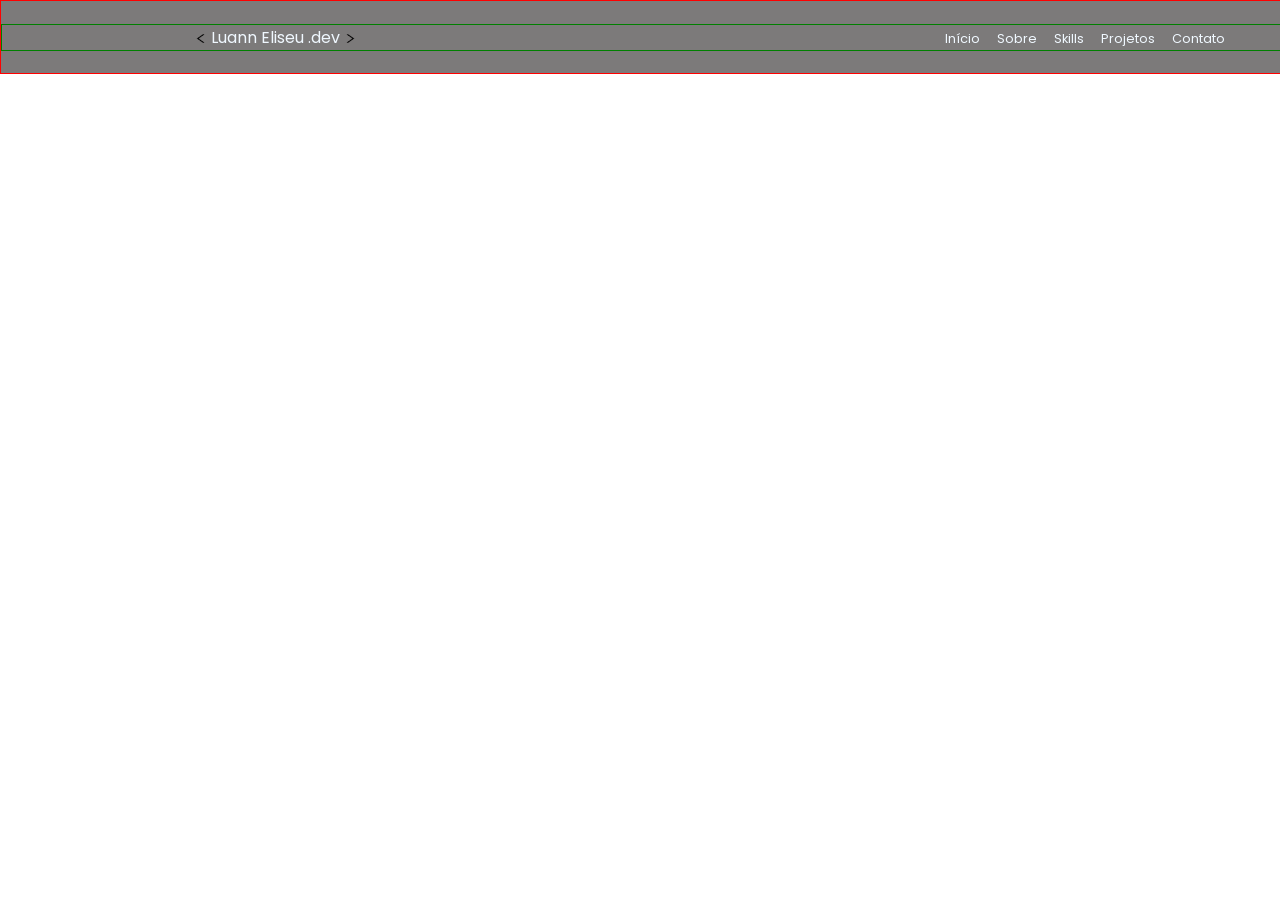
==== src/view/index.html @ 9fc99d29 "Alterado modelo anterior e adaptado para novo modelo, realizando debugs e montagem da arquitetura he" ====
<!doctype html>
<html lang="pt-br">
  <head>
    <meta charset="UTF-8" />
    <meta name="viewport" content="width=device-width, initial-scale=1.0" />
    <title>Portifólio</title>
    <link rel="stylesheet" href="/src/css/index.css" />
  </head>
  <body>
    <nav id="headerbar">
      <div id="bartop-mid">
        <a id="nome">
          <span>
            <img id="iconmenor" src="/src/images/menos-do-que-o-simbolo.png" />
            <span>Luann</span>
            <span>Eliseu</span>
            <span>.dev</span>
            <img id="iconmaior" src="/src/images/maior-que-o-simbolo.png" />
          </span>
        </a>
        <nav id="navitens">
          <span>Início</span>
          <span>Sobre</span>
          <span>Skills</span>
          <span>Projetos</span>
          <span>Contato</span>
        </nav>
      </div>
    </nav>
  </body>
</html>
---- src/css/index.css ----
@import url("https://fonts.googleapis.com/css2?family=Poppins:ital,wght@0,100;0,200;0,300;0,400;0,500;0,600;0,700;0,800;0,900;1,100;1,200;1,300;1,400;1,500;1,600;1,700;1,800;1,900&family=Rubik:ital,wght@0,300..900;1,300..900&family=SN+Pro:ital,wght@0,200..900;1,200..900&display=swap");

/* BODY */

body {
  overflow: hidden;
  display: flex;
  width: 80vw;
  height: 100vh;
  font-family: Poppins;
  margin: 0;
  padding: 0;
}

/* HEADER

Parte de cima do site, onde é responsável por toda topbar

*/

#headerbar {
  border: 1px solid red;
  background-color: rgb(124, 122, 122);
  width: 100vw;
  color: aliceblue;
  height: 8vh;
  justify-content: center;
  justify-items: center;
  display: flex;
}

#bartop-mid {
  border: 1px solid green;
  width: 100vw;
  align-self: center;
  display: flex;
}

/* Nome */

#iconmaior {
  width: 1vw;
  height: 1vh;
  color:;
}

#iconmenor {
  width: 1vw;
  height: 1vh;
}

#nome {
  padding-left: 15vw;
}

/* OPCOES TOP BAR */

#navitens {
  padding-left: 45vw;
}

#navitens span {
  font-size: 80%;
  padding-left: 1vw;
}
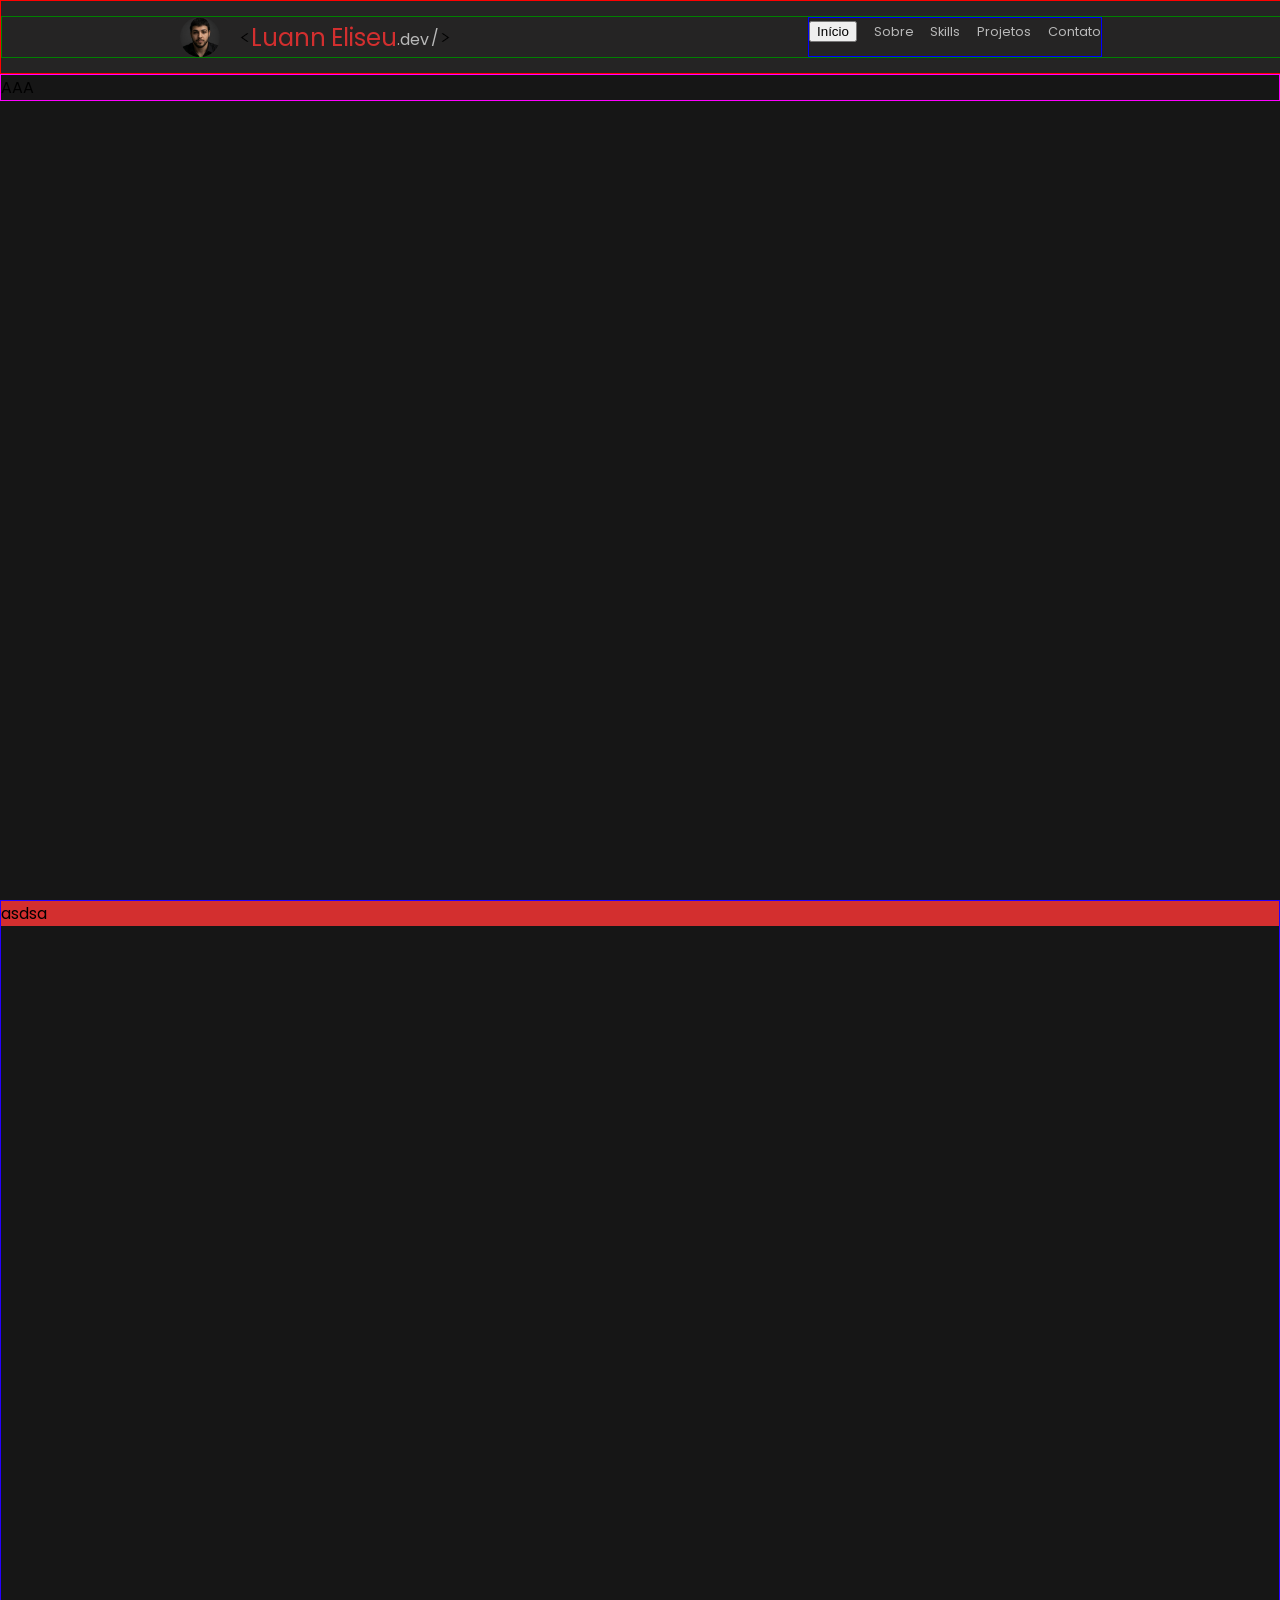
==== commit ded1cbec: "Realizei atualizações e mudanças de layout" ====
--- a/src/view/index.html
+++ b/src/view/index.html
@@ -7,25 +7,40 @@
     <link rel="stylesheet" href="/src/css/index.css" />
   </head>
   <body>
-    <nav id="headerbar">
-      <div id="bartop-mid">
-        <a id="nome">
-          <span>
-            <img id="iconmenor" src="/src/images/menos-do-que-o-simbolo.png" />
-            <span>Luann</span>
-            <span>Eliseu</span>
-            <span>.dev</span>
-            <img id="iconmaior" src="/src/images/maior-que-o-simbolo.png" />
-          </span>
-        </a>
-        <nav id="navitens">
-          <span>Início</span>
-          <span>Sobre</span>
-          <span>Skills</span>
-          <span>Projetos</span>
-          <span>Contato</span>
-        </nav>
-      </div>
-    </nav>
+    <div id="absoluto-inicio">
+      <nav id="headerbar">
+        <div id="bartop-mid">
+          <a id="nome">
+            <span id="equilibrarnome">
+              <img id="iconfoto" src="/src/images/rosto40x40.jpg" />
+              <img
+                id="iconmenor"
+                src="/src/images/menos-do-que-o-simbolo.png"
+              />
+              <span id="nomeluann">Luann</span>
+              <span id="nomeeliseu">Eliseu</span>
+              <span id="nomedev">.dev</span>
+              <span id="nomedev" style="padding-top: 0vw; padding-left: 0.2vw">
+                /
+              </span>
+              <img id="iconmaior" src="/src/images/maior-que-o-simbolo.png" />
+            </span>
+          </a>
+          <nav id="navitens">
+            <button onclick="scrollTo('#absoluto-inicio')">Início</button>
+            <span>Sobre</span>
+            <span>Skills</span>
+            <span>Projetos</span>
+            <span>Contato</span>
+          </nav>
+        </div>
+      </nav>
+      <div id="cointainer-apresentacao">AAA</div>
+    </div>
+    <div id="absoluto-sobremim">
+      <div id="cointainer-sobre"><div>asdsa</div></div>
+    </div>
+
+    <script src="/src/scripts/script.js"></script>
   </body>
 </html>
--- a/src/css/index.css
+++ b/src/css/index.css
@@ -3,13 +3,14 @@
 /* BODY */
 
 body {
-  overflow: hidden;
+  overflow: scroll;
   display: flex;
-  width: 80vw;
-  height: 100vh;
   font-family: Poppins;
   margin: 0;
   padding: 0;
+  background-color: rgb(22, 22, 22);
+  flex-direction: column;
+  /* background: linear-gradient(90deg, #ebe00794 0%, #eb90079a 100%); */
 }
 
 /* HEADER
@@ -18,15 +19,23 @@
 
 */
 
+#absoluto-inicio {
+  height: 100vh;
+}
+
 #headerbar {
+  display: flex;
   border: 1px solid red;
-  background-color: rgb(124, 122, 122);
+  background-color: rgba(82, 81, 81, 0.253);
   width: 100vw;
-  color: aliceblue;
+  color: #b9b9b9;
+  position: sticky;
   height: 8vh;
-  justify-content: center;
-  justify-items: center;
-  display: flex;
+  top: 0;
+  z-index: 1000;
+  /* height: 8vh; */
+  /* justify-content: center; */
+  /* justify-items: center; */
 }
 
 #bartop-mid {
@@ -34,32 +43,83 @@
   width: 100vw;
   align-self: center;
   display: flex;
+  justify-content: space-around;
 }
 
 /* Nome */
 
+#equilibrarnome {
+  display: flex;
+  align-content: center;
+  text-justify: center;
+  align-items: center;
+}
+
+#iconfoto {
+  width: 40px;
+  height: 40px;
+  border-radius: 20px;
+}
+
 #iconmaior {
   width: 1vw;
   height: 1vh;
-  color:;
 }
 
 #iconmenor {
+  padding-left: 2vh;
   width: 1vw;
   height: 1vh;
 }
 
 #nome {
-  padding-left: 15vw;
+  display: flex;
+}
+
+#nomeluann {
+  color: #d32f2f;
+  font-size: 150%;
+}
+
+#nomeeliseu {
+  color: #d32f2f;
+  font-size: 150%;
+  padding-left: 0.4vw;
+  padding-right: -10%;
+}
+
+#nomedev {
+  padding-top: 0.4vw;
+  padding-left: -10%;
+  color: #b9b9b9;
 }
 
 /* OPCOES TOP BAR */
 
 #navitens {
-  padding-left: 45vw;
+  border: 1px solid blue;
+  align-items: center;
 }
 
 #navitens span {
   font-size: 80%;
   padding-left: 1vw;
 }
+
+/* COINTAINER APRESENTACAO */
+
+#cointainer-apresentacao {
+  border: 1px solid magenta;
+}
+
+/* A PARTIR DA PARTE DO SOBREMIM */
+
+#absoluto-sobremim {
+  border: 1px solid rgb(38, 0, 255);
+  height: 100vh;
+}
+
+#absoluto-sobremim div {
+  width: 100%;
+  background-color: #d32f2f;
+}
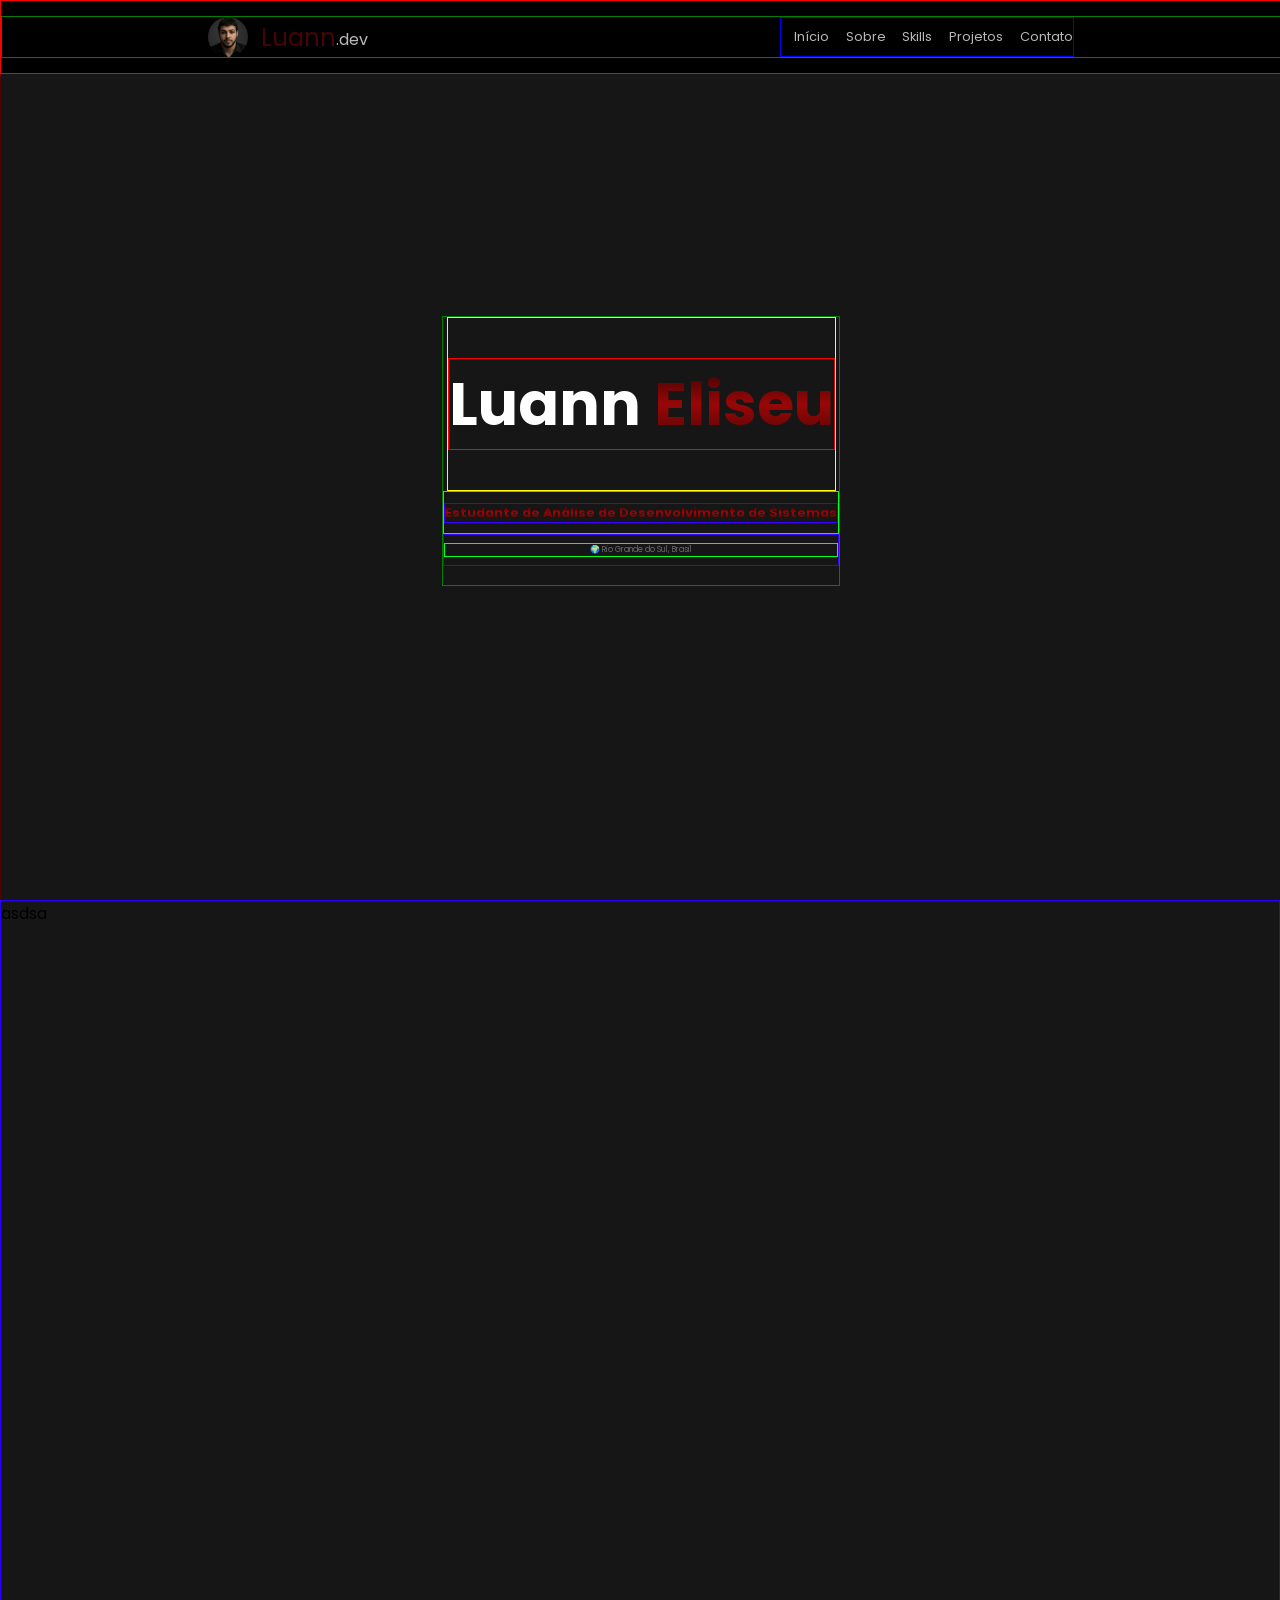
==== commit 4175cb7b: "Realizado criacao do readme.md com atualizacoes constantes" ====
--- a/src/view/index.html
+++ b/src/view/index.html
@@ -13,21 +13,11 @@
           <a id="nome">
             <span id="equilibrarnome">
               <img id="iconfoto" src="/src/images/rosto40x40.jpg" />
-              <img
-                id="iconmenor"
-                src="/src/images/menos-do-que-o-simbolo.png"
-              />
               <span id="nomeluann">Luann</span>
-              <span id="nomeeliseu">Eliseu</span>
               <span id="nomedev">.dev</span>
-              <span id="nomedev" style="padding-top: 0vw; padding-left: 0.2vw">
-                /
-              </span>
-              <img id="iconmaior" src="/src/images/maior-que-o-simbolo.png" />
-            </span>
           </a>
           <nav id="navitens">
-            <button onclick="scrollTo('#absoluto-inicio')">Início</button>
+            <span>Início</span>
             <span>Sobre</span>
             <span>Skills</span>
             <span>Projetos</span>
@@ -35,7 +25,14 @@
           </nav>
         </div>
       </nav>
-      <div id="cointainer-apresentacao">AAA</div>
+      <div id="cointainer-apresentacao">
+        <div id="bannermid">
+        <div id="divnomeapresentacao"><h1 id="nomeapresentacao">Luann <span id="gradienttext">Eliseu</span></h1></div>
+        <div id="divcargo"><h2 id="cargo"><span id="gradienttext">Estudante de Análise de Desenvolvimento de Sistemas</span></h2></div>
+        <div id="divlocalizacao"><h3 id="localizacao">🌍 <span>Rio Grande do Sul, Brasil</span></h3></div>
+        <div id="divbotoes"><h3 id="botoes"></h3></div>
+        </div>
+      </div>
     </div>
     <div id="absoluto-sobremim">
       <div id="cointainer-sobre"><div>asdsa</div></div>
--- a/src/css/index.css
+++ b/src/css/index.css
@@ -10,7 +10,11 @@
   padding: 0;
   background-color: rgb(22, 22, 22);
   flex-direction: column;
-  /* background: linear-gradient(90deg, #ebe00794 0%, #eb90079a 100%); */
+  /* CODIGOS PARA BACKGROUND */
+  background-image: url("/src/images/fundo-parede16x.png");
+  background-position: center;
+  background-size: cover;
+  background-repeat: no-repeat;
 }
 
 /* HEADER
@@ -25,22 +29,21 @@
 
 #headerbar {
   display: flex;
-  border: 1px solid red;
-  background-color: rgba(82, 81, 81, 0.253);
-  width: 100vw;
+  background-color: rgb(0, 0, 0);
+  width: 100%;
   color: #b9b9b9;
-  position: sticky;
+  position: fixed;
   height: 8vh;
   top: 0;
   z-index: 1000;
+  gap: 300px;
   /* height: 8vh; */
   /* justify-content: center; */
   /* justify-items: center; */
 }
 
 #bartop-mid {
-  border: 1px solid green;
-  width: 100vw;
+  width: 100%;
   align-self: center;
   display: flex;
   justify-content: space-around;
@@ -77,15 +80,9 @@
 }
 
 #nomeluann {
-  color: #d32f2f;
+  padding-left: 1vw;
+  color: rgb(71, 4, 4);
   font-size: 150%;
-}
-
-#nomeeliseu {
-  color: #d32f2f;
-  font-size: 150%;
-  padding-left: 0.4vw;
-  padding-right: -10%;
 }
 
 #nomedev {
@@ -97,8 +94,8 @@
 /* OPCOES TOP BAR */
 
 #navitens {
-  border: 1px solid blue;
-  align-items: center;
+  align-items: center;
+  padding-top: 0.4%;
 }
 
 #navitens span {
@@ -109,17 +106,133 @@
 /* COINTAINER APRESENTACAO */
 
 #cointainer-apresentacao {
-  border: 1px solid magenta;
+  width: 100%;
+  height: 100%;
+  display: flex;
+  align-items: center;
+  justify-content: center;
+}
+
+#bannermid {
+  display: flex;
+  flex-direction: column;
+}
+
+#divnomeapresentacao {
+  display: flex;
+  align-self: center;
+}
+
+#nomeapresentacao {
+  font-size: 60px;
+  color: white;
+  align-self: center;
+  text-align: center;
+  text-shadow: 1px 1px 5px rgba(112, 3, 3, 0);
+}
+
+#gradienttext {
+  background-image: linear-gradient(
+    to bottom,
+    rgb(43, 2, 2),
+    rgb(153, 7, 7),
+    rgb(71, 4, 4)
+  );
+  background-clip: text;
+  -webkit-background-clip: text;
+  /* Adicionado: */
+  -webkit-text-fill-color: transparent;
+}
+
+#divcargo {
+  display: flex;
+  align-content: center;
+  text-justify: center;
+  align-items: center;
+}
+
+#cargo {
+  color: white;
+  font-size: 80%;
+  width: 100%;
+  text-align: center;
+  text-shadow: 1px 1px 5px rgba(112, 3, 3, 0);
+}
+
+#divlocalizacao {
+  display: flex;
+}
+
+#localizacao {
+  font-size: 50%;
+  font-weight: normal;
+  color: rgb(255, 255, 255);
+  width: 100%;
+  text-align: center;
+}
+
+#localizacao span {
+  color: rgba(255, 255, 255, 0.363);
 }
 
 /* A PARTIR DA PARTE DO SOBREMIM */
+
+#absoluto-sobremim {
+  height: 100vh;
+}
+
+#absoluto-sobremim div {
+  width: 100%;
+  background-color: #d32f2f00;
+}
+
+/* DEBUGS BORDERS PARA MODELAR SITE
+          ORDEM DE CRIACAO          */
+
+#headerbar {
+  border: 1px solid red;
+}
+
+#bartop-mid {
+  border: 1px solid green;
+}
+
+#navitens {
+  border: 1px solid blue;
+}
+
+#cointainer-apresentacao {
+  border: 1px solid rgb(82, 2, 2);
+}
+
+#bannermid {
+  border: 1px solid green;
+}
+
+#divnomeapresentacao {
+  border: 1px solid yellow;
+}
+
+#nomeapresentacao {
+  border: 1px solid red;
+}
+
+#divcargo {
+  border: 1px solid rgb(0, 255, 34);
+}
+
+#cargo {
+  border: 1px solid rgb(55, 0, 255);
+}
+
+#divlocalizacao {
+  border: 1px solid rgb(55, 0, 255);
+}
+
+#localizacao {
+  border: 1px solid rgb(0, 255, 34);
+}
 
 #absoluto-sobremim {
   border: 1px solid rgb(38, 0, 255);
-  height: 100vh;
-}
-
-#absoluto-sobremim div {
-  width: 100%;
-  background-color: #d32f2f;
-}
+}
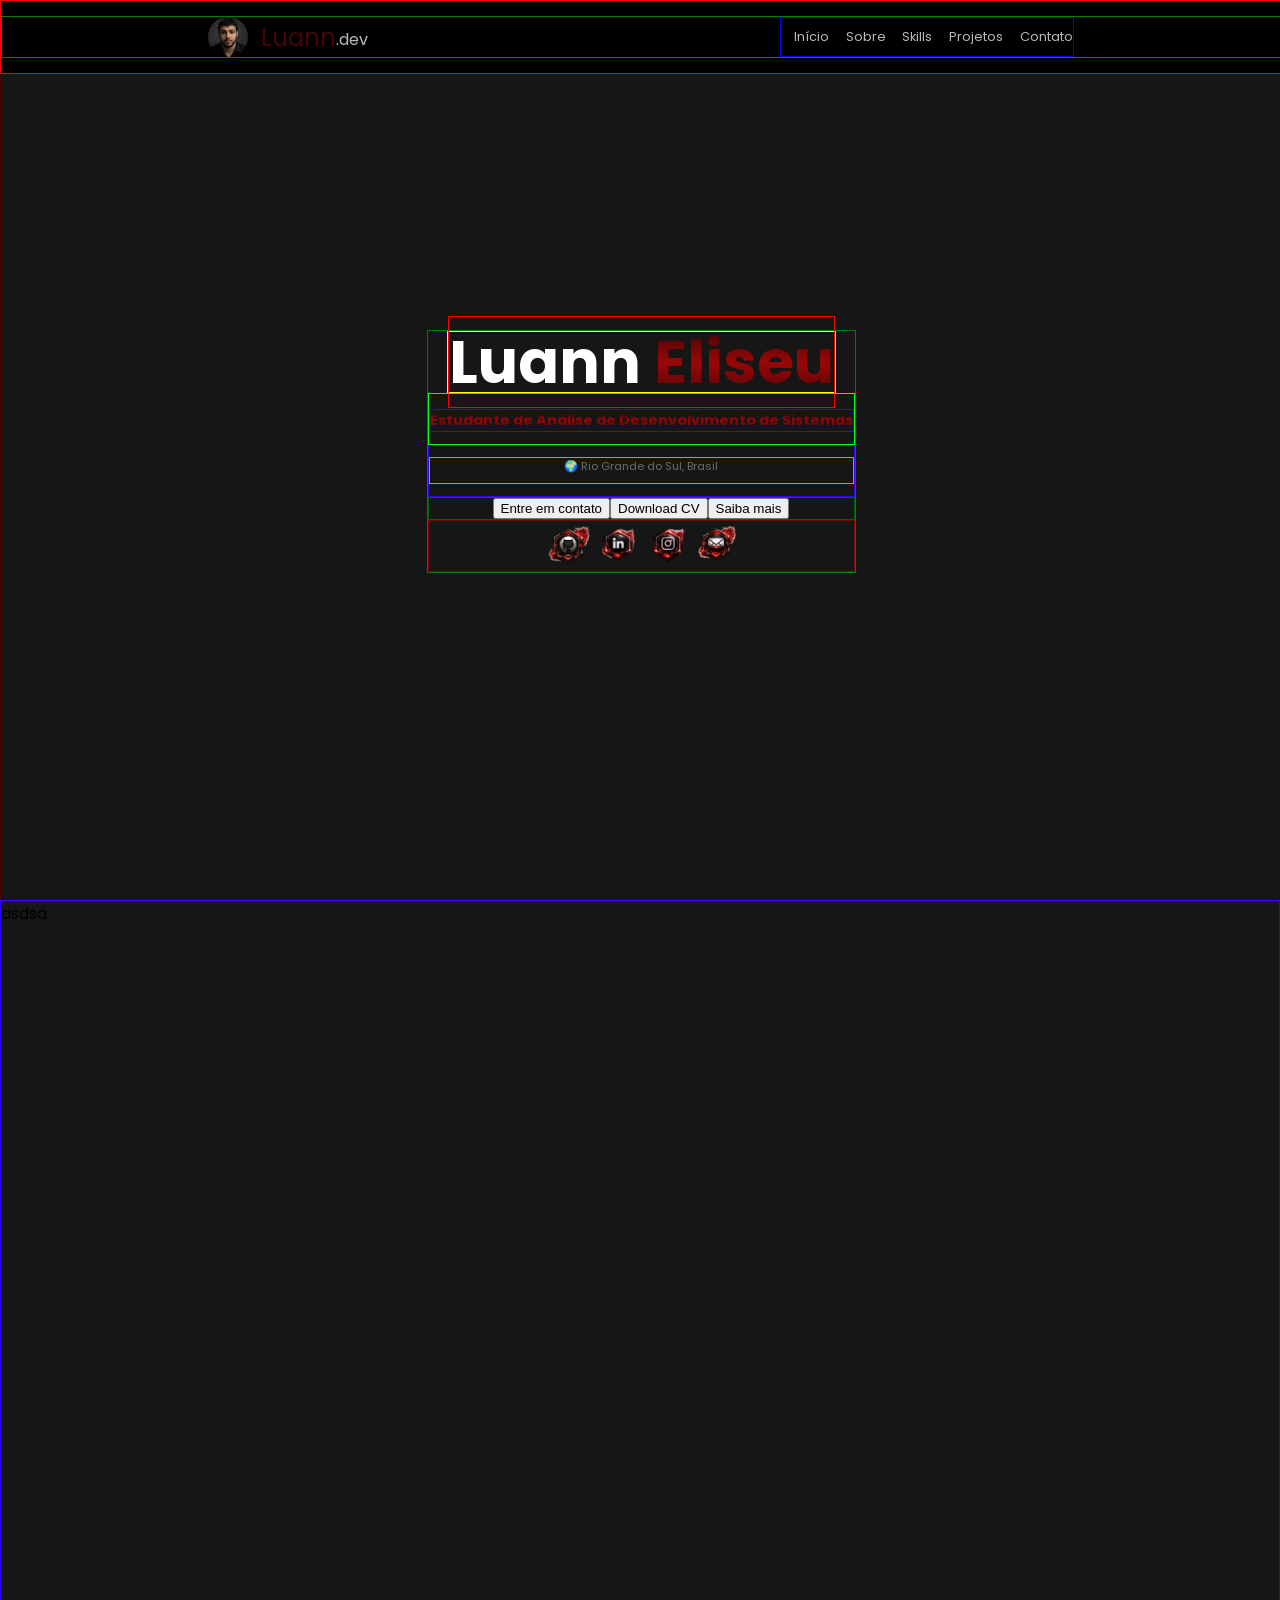
==== commit 2cbddc9a: "Atualizando" ====
--- a/src/view/index.html
+++ b/src/view/index.html
@@ -30,7 +30,17 @@
         <div id="divnomeapresentacao"><h1 id="nomeapresentacao">Luann <span id="gradienttext">Eliseu</span></h1></div>
         <div id="divcargo"><h2 id="cargo"><span id="gradienttext">Estudante de Análise de Desenvolvimento de Sistemas</span></h2></div>
         <div id="divlocalizacao"><h3 id="localizacao">🌍 <span>Rio Grande do Sul, Brasil</span></h3></div>
-        <div id="divbotoes"><h3 id="botoes"></h3></div>
+        <div id="divbotoes">
+          <button id="botaocontato">Entre em contato</button>
+          <button id="botaocv">Download CV</button>
+          <button id="botaosaiba">Saiba mais</button>
+        </div>
+        <div id="divsocial">
+          <button id="github" onclick=""></button>
+          <button id="linkedin"> </button>
+          <button id="ig"></button>
+          <button id="email"></button>
+        </div>
         </div>
       </div>
     </div>
--- a/src/css/index.css
+++ b/src/css/index.css
@@ -121,6 +121,7 @@
 #divnomeapresentacao {
   display: flex;
   align-self: center;
+  height: 60px;
 }
 
 #nomeapresentacao {
@@ -146,14 +147,15 @@
 
 #divcargo {
   display: flex;
-  align-content: center;
-  text-justify: center;
-  align-items: center;
+  align-content: flex-end;
+  text-justify: auto;
+  align-items: flex-end;
+  height: 50px;
 }
 
 #cargo {
   color: white;
-  font-size: 80%;
+  font-size: 90%;
   width: 100%;
   text-align: center;
   text-shadow: 1px 1px 5px rgba(112, 3, 3, 0);
@@ -161,10 +163,11 @@
 
 #divlocalizacao {
   display: flex;
+  height: 50px;
 }
 
 #localizacao {
-  font-size: 50%;
+  font-size: 70%;
   font-weight: normal;
   color: rgb(255, 255, 255);
   width: 100%;
@@ -175,6 +178,56 @@
   color: rgba(255, 255, 255, 0.363);
 }
 
+#divbotoes {
+  display: flex;
+  justify-content: center;
+}
+
+#divsocial {
+  display: flex;
+  justify-content: center;
+}
+
+#github {
+  background-image: url("/src/images/github.png");
+  background-color: rgba(3, 3, 3, 0);
+  border: none;
+  color: rgba(0, 0, 0, 0);
+  background-size: cover;
+  width: 50px;
+  height: 50px;
+}
+
+#linkedin {
+  background-image: url("/src/images/linkedin.png");
+  background-color: rgba(3, 3, 3, 0);
+  border: none;
+  color: rgba(0, 0, 0, 0);
+  background-size: cover;
+  width: 50px;
+  height: 50px;
+}
+
+#ig {
+  background-image: url("/src/images/instagram.png");
+  background-color: rgba(3, 3, 3, 0);
+  border: none;
+  color: rgba(0, 0, 0, 0);
+  background-size: cover;
+  width: 50px;
+  height: 50px;
+}
+
+#email {
+  background-image: url("/src/images/email1.png");
+  background-color: rgba(3, 3, 3, 0);
+  border: none;
+  color: rgba(0, 0, 0, 0);
+  background-size: cover;
+  width: 46px;
+  height: 46px;
+}
+
 /* A PARTIR DA PARTE DO SOBREMIM */
 
 #absoluto-sobremim {
@@ -189,50 +242,62 @@
 /* DEBUGS BORDERS PARA MODELAR SITE
           ORDEM DE CRIACAO          */
 
+:root {
+  --valor-debug: 1px;
+}
+
 #headerbar {
-  border: 1px solid red;
+  border: var(--valor-debug) solid red;
 }
 
 #bartop-mid {
-  border: 1px solid green;
+  border: var(--valor-debug) solid green;
 }
 
 #navitens {
-  border: 1px solid blue;
+  border: var(--valor-debug) solid blue;
 }
 
 #cointainer-apresentacao {
-  border: 1px solid rgb(82, 2, 2);
+  border: var(--valor-debug) solid rgb(82, 2, 2);
 }
 
 #bannermid {
-  border: 1px solid green;
+  border: var(--valor-debug) solid green;
 }
 
 #divnomeapresentacao {
-  border: 1px solid yellow;
+  border: var(--valor-debug) solid yellow;
 }
 
 #nomeapresentacao {
-  border: 1px solid red;
+  border: var(--valor-debug) solid red;
 }
 
 #divcargo {
-  border: 1px solid rgb(0, 255, 34);
+  border: var(--valor-debug) solid rgb(0, 255, 34);
 }
 
 #cargo {
-  border: 1px solid rgb(55, 0, 255);
+  border: var(--valor-debug) solid rgb(55, 0, 255);
 }
 
 #divlocalizacao {
-  border: 1px solid rgb(55, 0, 255);
+  border: var(--valor-debug) solid rgb(55, 0, 255);
 }
 
 #localizacao {
-  border: 1px solid rgb(0, 255, 34);
+  border: var(--valor-debug) solid rgb(0, 255, 34);
 }
 
 #absoluto-sobremim {
-  border: 1px solid rgb(38, 0, 255);
-}
+  border: var(--valor-debug) solid rgb(38, 0, 255);
+}
+
+#divbotoes {
+  border: var(--valor-debug) solid darkgreen;
+}
+
+#divsocial {
+  border: var(--valor-debug) solid maroon;
+}
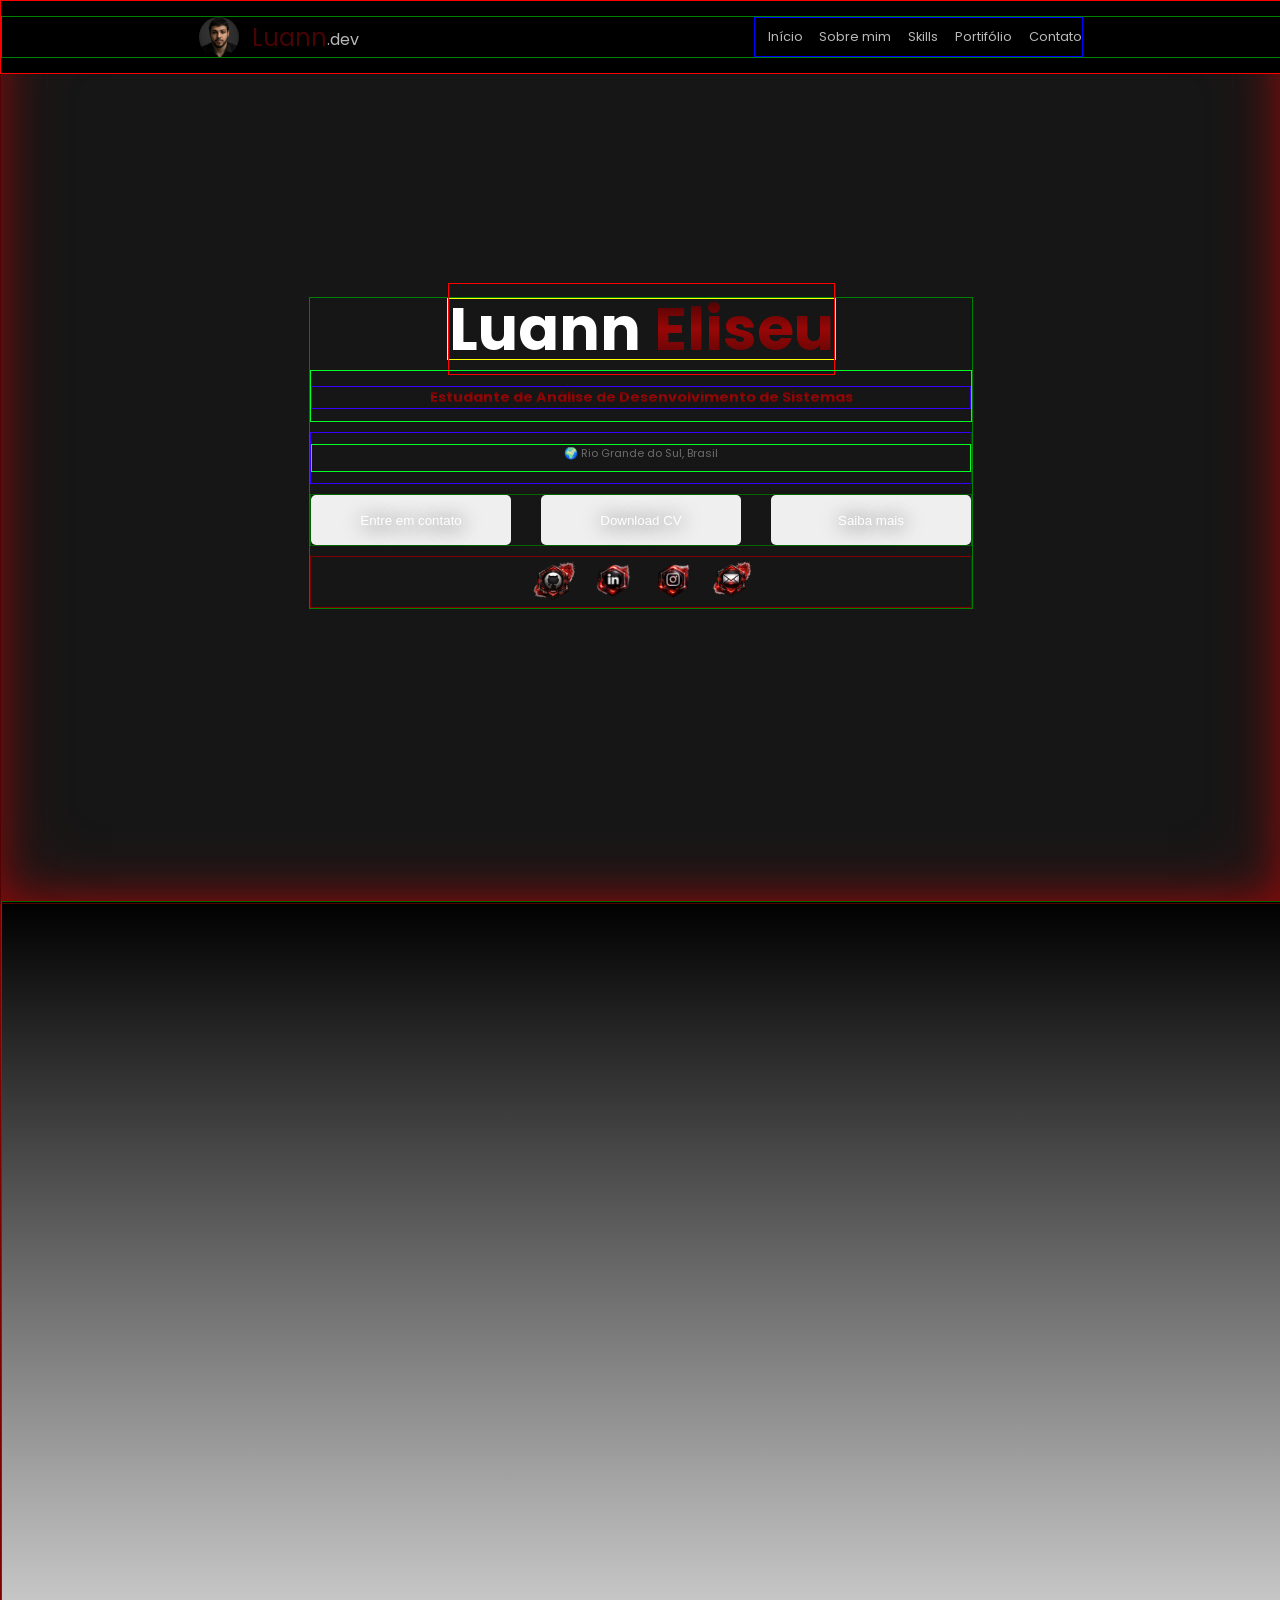
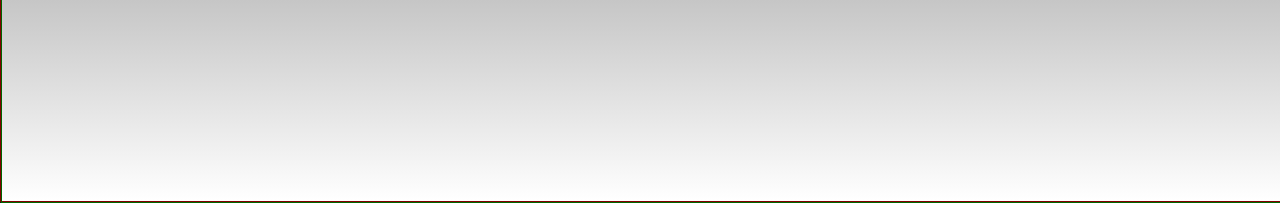
==== commit e1e14eab: "Realizado alterações e possiveis mudanças, todas descrições no readme" ====
--- a/src/view/index.html
+++ b/src/view/index.html
@@ -5,9 +5,13 @@
     <meta name="viewport" content="width=device-width, initial-scale=1.0" />
     <title>Portifólio</title>
     <link rel="stylesheet" href="/src/css/index.css" />
+    <link rel="stylesheet" href="/teste.css">
   </head>
   <body>
     <div id="absoluto-inicio">
+          <div class="bg">
+  <div class="glow"></div>
+</div> 
       <nav id="headerbar">
         <div id="bartop-mid">
           <a id="nome">
@@ -18,9 +22,9 @@
           </a>
           <nav id="navitens">
             <span>Início</span>
-            <span>Sobre</span>
+            <span>Sobre mim</span>
             <span>Skills</span>
-            <span>Projetos</span>
+            <span>Portifólio</span>
             <span>Contato</span>
           </nav>
         </div>
@@ -45,7 +49,7 @@
       </div>
     </div>
     <div id="absoluto-sobremim">
-      <div id="cointainer-sobre"><div>asdsa</div></div>
+      <div id="cointainer-sobre"><header><div></div></div>
     </div>
 
     <script src="/src/scripts/script.js"></script>
--- a/src/css/index.css
+++ b/src/css/index.css
@@ -15,6 +15,55 @@
   background-position: center;
   background-size: cover;
   background-repeat: no-repeat;
+  z-index: 2000;
+  flex-direction: column;
+}
+
+/* .bg {
+  position: absolute;
+}
+
+.glow {
+  position: absolute;
+  inset: 0;
+  box-shadow:
+    inset 0 0 40px rgba(255, 0, 0, 0.4),
+    inset 0 0 80px rgba(255, 0, 0, 0.2);
+  animation: pulse 4s ease-in-out infinite;
+  pointer-events: none;
+  z-index: 1000;
+} */
+
+/* ANIMAÇÕES */
+
+@keyframes pulse {
+  0% {
+    opacity: 0.7;
+  }
+  50% {
+    opacity: 1;
+  }
+  100% {
+    opacity: 0.7;
+  }
+}
+
+@keyframes voltabotao {
+  0% {
+    box-shadow: 0px 0px 0px rgba(8, 8, 8, 0);
+  }
+  25% {
+    box-shadow: 0px 0px 30px rgba(255, 0, 0, 0.384);
+  }
+  50% {
+    box-shadow: 0px 0px 30px rgba(255, 0, 0, 0.384);
+  }
+  75% {
+    box-shadow: 0px 0px 30px rgba(255, 0, 0, 0.384);
+  }
+  100% {
+    box-shadow: 0px 0px 0px rgba(8, 8, 8, 0);
+  }
 }
 
 /* HEADER
@@ -25,6 +74,14 @@
 
 #absoluto-inicio {
   height: 100vh;
+  width: 100%;
+  inset: 0;
+  box-shadow:
+    inset 0 0 40px rgba(255, 0, 0, 0.4),
+    inset 0 0 80px rgba(255, 0, 0, 0.2);
+  animation: pulse 4s ease-in-out infinite;
+  pointer-events: none;
+  z-index: 1000;
 }
 
 #headerbar {
@@ -56,6 +113,14 @@
   align-content: center;
   text-justify: center;
   align-items: center;
+  transition:
+    transform 0.6s ease-in-out,
+    text-shadow 0.6s ease-in-out;
+}
+
+#equilibrarnome:hover {
+  transform: scale(1.05);
+  text-shadow: 2px 2px 20px rgb(2, 2, 2);
 }
 
 #iconfoto {
@@ -116,6 +181,7 @@
 #bannermid {
   display: flex;
   flex-direction: column;
+  gap: 10px;
 }
 
 #divnomeapresentacao {
@@ -181,11 +247,84 @@
 #divbotoes {
   display: flex;
   justify-content: center;
+  gap: 30px;
+}
+
+#botaocontato {
+  width: 200px;
+  height: 50px;
+  border: none;
+  border-radius: 5px;
+  background: linear-gradient(to bottom, rgb(73, 0, 0));
+  color: white;
+  transition:
+    transform 0.6s ease-in-out,
+    box-shadow 0.6s ease-in-out,
+    text-shadow 0.6s ease-in-out;
+  box-shadow: 0px 0px 0px rgba(8, 8, 8, 0);
+  outline: none;
+  transform: scale(1);
+  text-shadow: 2px 2px 20px rgba(20, 20, 20, 0.87);
+}
+
+#botaocontato:hover {
+  transform: scale(1.05);
+  box-shadow: 0px 0px 30px rgba(255, 0, 0, 0.384);
+  text-shadow: 2px 2px 20px rgb(250, 246, 246);
+}
+
+#botaocv {
+  width: 200px;
+  height: 50px;
+  border: none;
+  border-radius: 5px;
+  background-image: linear-gradient(to bottom, rgb(73, 0, 0));
+  color: white;
+  text-shadow: 1px 1px 20px black;
+  transition:
+    transform 0.6s ease-in-out,
+    box-shadow 0.6s ease-in-out,
+    text-shadow 0.6s ease-in-out;
+}
+
+#botaocv:hover {
+  transform: scale(1.05);
+  box-shadow: 0px 0px 30px rgba(255, 0, 0, 0.384);
+  text-shadow: 2px 2px 20px rgb(250, 246, 246);
+}
+
+#botaosaiba {
+  width: 200px;
+  height: 50px;
+  border: none;
+  border-radius: 5px;
+  background-image: linear-gradient(to bottom, rgb(73, 0, 0));
+  color: white;
+  text-shadow: 1px 1px 20px black;
+  transition:
+    transform 0.6s ease-in-out,
+    box-shadow 0.6s ease-in-out,
+    text-shadow 0.6s ease-in-out;
+}
+
+#botaosaiba:hover {
+  transform: scale(1.05);
+  box-shadow: 0px 0px 30px rgba(255, 0, 0, 0.384);
+  text-shadow: 2px 2px 20px rgb(250, 246, 246);
 }
 
 #divsocial {
   display: flex;
   justify-content: center;
+  gap: 10px;
+}
+
+#divsocial button {
+  transition: transform 0.6s ease-in-out;
+}
+
+#divsocial button:hover {
+  transform: scale(1.2);
 }
 
 #github {
@@ -231,12 +370,27 @@
 /* A PARTIR DA PARTE DO SOBREMIM */
 
 #absoluto-sobremim {
+  width: 100%;
   height: 100vh;
+  background-color: #d32f2f00;
+  background-image: linear-gradient(black, white);
+  display: flex;
 }
 
 #absoluto-sobremim div {
   width: 100%;
   background-color: #d32f2f00;
+  position: absolute;
+  z-index: 3900;
+}
+
+#cointainer-sobre {
+  background-color: rgb(3, 3, 3);
+  background-image: black;
+  width: 100%;
+  height: 100vh;
+  position: fixed;
+  z-index: 3900;
 }
 
 /* DEBUGS BORDERS PARA MODELAR SITE
@@ -246,6 +400,10 @@
   --valor-debug: 1px;
 }
 
+.glow {
+  border: var(--valor-debug) solid pink;
+}
+
 #headerbar {
   border: var(--valor-debug) solid red;
 }
@@ -301,3 +459,11 @@
 #divsocial {
   border: var(--valor-debug) solid maroon;
 }
+
+#absoluto-sobremim {
+  border: var(--valor-debug) solid maroon;
+}
+
+#cointainer-sobre {
+  border: var(--valor-debug) solid darkgreen;
+}
